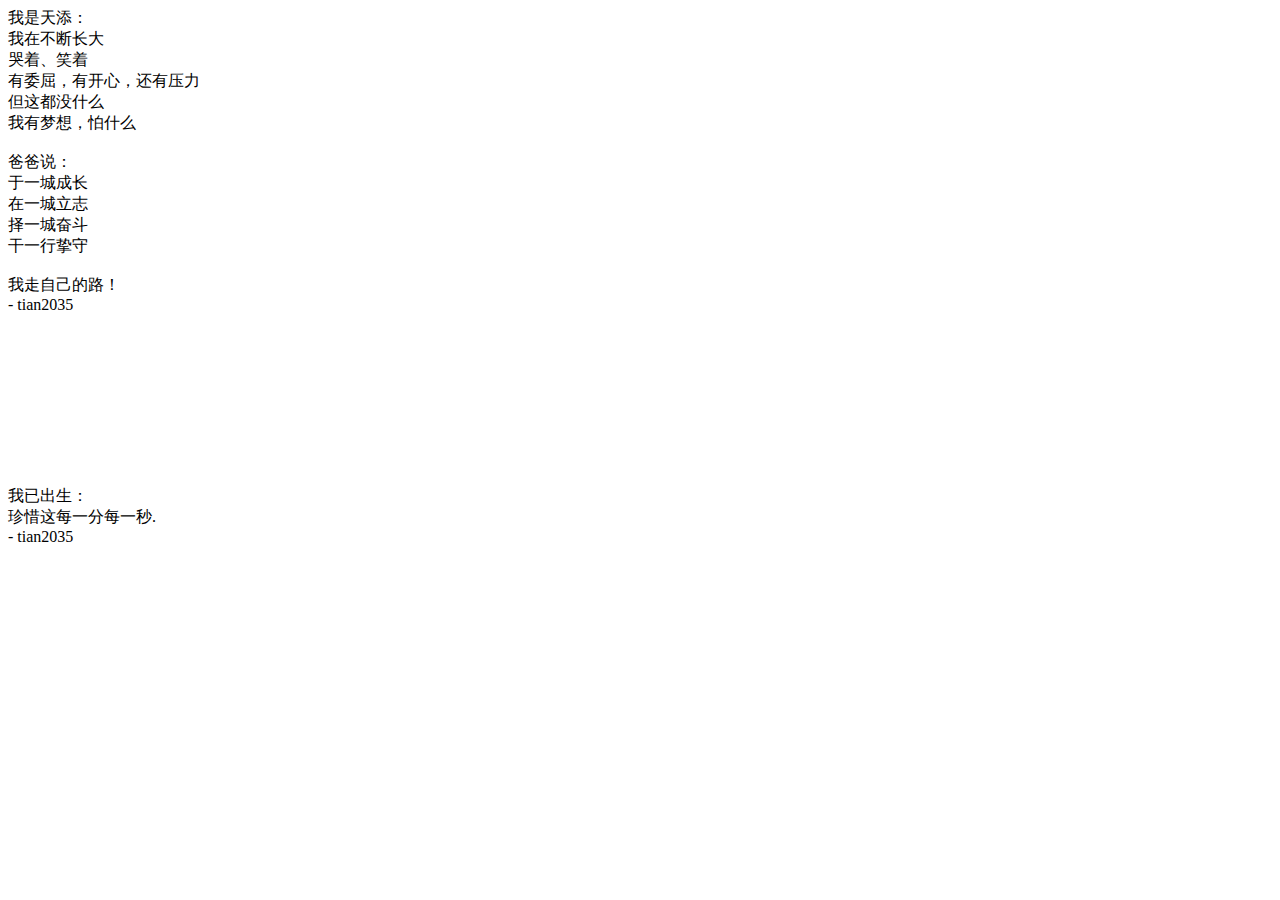
==== 2born.html @ 0aea086d "Add files via upload" ====
<!DOCTYPE HTML>
<html xmlns="http://www.w3.org/1999/xhtml" xml:lang="en" lang="en">
<head>
	<title>天添出生纪念tian2035.com</title>
	<meta http-equiv="content-type" content="text/html; charset=UTF-8">
	<style type="text/css">
		@font-face {
			font-family: digit;
			src: url('digital-7_mono.ttf') format("truetype");
		}
	</style>
	<link href="2css/default.css" type="text/css" rel="stylesheet">
	<script type="text/javascript" src="2js/jquery.js"></script>
	<script type="text/javascript" src="2js/garden.js"></script>
    <script type="text/javascript" src="2js/functions.js"></script>
</head>

<body>
	<div id="mainDiv">
		<div id="content">
			<div id="code">
				<span class="keyword">我是天添：</span><br />

				<span class="space"/>我在不断长大</span><br />
				<span class="space"/>哭着、笑着 </span><br />
				<span class="space"/>有委屈，有开心，还有压力</span><br />
				<span class="space"/>但这都没什么</span><br />
				<span class="space"/>我有梦想，怕什么</span><br />
				<span class="space"/></span><br />
				<span class="space"/><span class="keyword">爸爸说：<br />
				<span class="space"/><span class="keyword">于一城成长<br />
				<span class="space"/><span class="keyword">在一城立志<br />
				<span class="space"/><span class="keyword">择一城奋斗<br />
				<span class="space"/><span class="keyword">干一行挚守</span> <br />
				<span class="space"/></span><br />
				<span class="space"/>我走自己的路！<br />
				<span class="space"/>- tian2035<br />

				<br />
			</div>
			<div id="loveHeart">
				<canvas id="garden"></canvas>
				<div id="words">
					<div id="messages">
						我已出生：
						<div id="elapseClock"></div>
					</div>
					<div id="loveu">
						珍惜这每一分每一秒.<br/>
						<div class="signature">- tian2035</div>
					</div>
				</div>
			</div>
		</div>
	
	</div>
	<script type="text/javascript">
		var offsetX = $("#loveHeart").width() / 2;
		var offsetY = $("#loveHeart").height() / 2 - 55;
		var together = new Date();
		together.setFullYear(2017, 11, 26);
		together.setHours(9);
		together.setMinutes(18);
		together.setSeconds(0);
		together.setMilliseconds(0);
		
		if (!document.createElement('canvas').getContext) {
			var msg = document.createElement("div");
			msg.id = "errorMsg";
			msg.innerHTML = "Your browser doesn't support HTML5!<br/>Recommend use Chrome 14+/IE 9+/Firefox 7+/Safari 4+"; 
			document.body.appendChild(msg);
			$("#code").css("display", "none")
			$("#copyright").css("position", "absolute");
			$("#copyright").css("bottom", "10px");
		    document.execCommand("stop");
		} else {
			setTimeout(function () {
				startHeartAnimation();
			}, 5000);

			timeElapse(together);
			setInterval(function () {
				timeElapse(together);
			}, 500);

			adjustCodePosition();
			$("#code").typewriter();
		}
	</script>
</body>
</html>
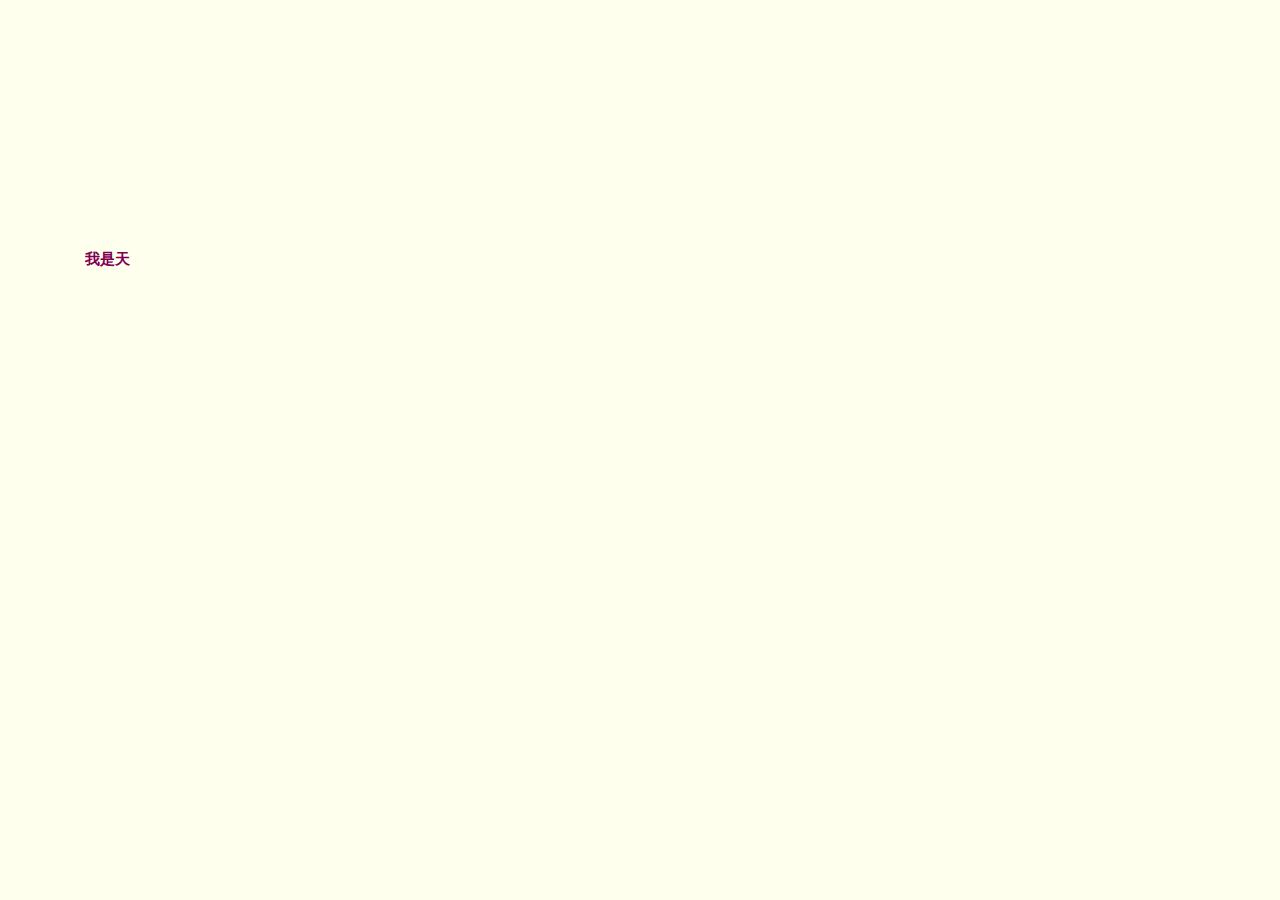
==== commit 4a76322c: "Update 2born.html" ====
--- a/2born.html
+++ b/2born.html
@@ -21,20 +21,20 @@
 			<div id="code">
 				<span class="keyword">我是天添：</span><br />
 
-				<span class="space"/>我在不断长大</span><br />
-				<span class="space"/>哭着、笑着 </span><br />
-				<span class="space"/>有委屈，有开心，还有压力</span><br />
-				<span class="space"/>但这都没什么</span><br />
-				<span class="space"/>我有梦想，怕什么</span><br />
-				<span class="space"/></span><br />
-				<span class="space"/><span class="keyword">爸爸说：<br />
-				<span class="space"/><span class="keyword">于一城成长<br />
-				<span class="space"/><span class="keyword">在一城立志<br />
-				<span class="space"/><span class="keyword">择一城奋斗<br />
-				<span class="space"/><span class="keyword">干一行挚守</span> <br />
-				<span class="space"/></span><br />
-				<span class="space"/>我走自己的路！<br />
-				<span class="space"/>- tian2035<br />
+				<span class="space"/><span class="space"/>我在不断长大</span><br />
+				<span class="space"/><span class="space"/>哭着、笑着 </span><br />
+				<span class="space"/><span class="space"/>有委屈，有开心，还有压力</span><br />
+				<span class="space"/><span class="space"/>但这都没什么</span><br />
+				<span class="space"/><span class="space"/>我有梦想，怕什么</span><br />
+				<span class="space"/><span class="space"/></span><br />
+				<span class="space"/><span class="space"/><span class="keyword">爸爸说：<br />
+				<span class="space"/><span class="space"/><span class="keyword">于一城成长<br />
+				<span class="space"/><span class="space"/><span class="keyword">在一城立志<br />
+				<span class="space"/><span class="space"/><span class="keyword">择一城奋斗<br />
+				<span class="space"/><span class="space"/><span class="keyword">干一行挚守</span> <br />
+				<span class="space"/><span class="space"/></span><br />
+				<span class="space"/><span class="space"/>我走自己的路！<br />
+				<span class="space"/><span class="space"/>-- tian2035<br />
 
 				<br />
 			</div>
--- a/2css/default.css
+++ b/2css/default.css
@@ -0,0 +1 @@
+body{margin:0;padding:0;background:#ffe;font-size:12px;overflow:auto}#mainDiv{width:100%;height:100%}#loveHeart{float:left;width:670px;height:625px}#garden{width:100%;height:100%}#elapseClock{text-align:right;font-size:18px;margin-top:10px;margin-bottom:10px}#words{font-family:"sans-serif";width:500px;font-size:24px;color:#666}#messages{display:none}#elapseClock .digit{font-family:"digit";font-size:36px}#loveu{padding:5px;font-size:22px;margin-top:80px;margin-right:120px;text-align:right;display:none}#loveu .signature{margin-top:10px;font-size:20px;font-style:italic}#clickSound{display:none}#code{float:left;width:440px;height:400px;color:#333;font-family:"Consolas","Monaco","Bitstream Vera Sans Mono","Courier New","sans-serif";font-size:15px;line-height:1.5}#code .string{color:#2a36ff}#code .keyword{color:#7f0055;font-weight:bold}#code .placeholder{margin-left:15px}#code .space{margin-left:7px}#code .comments{color:#3f7f5f}#copyright{margin-top:10px;text-align:center;width:100%;color:#666}#errorMsg{width:100%;text-align:center;font-size:24px;position:absolute;top:100px;left:0}#copyright a{color:#666}